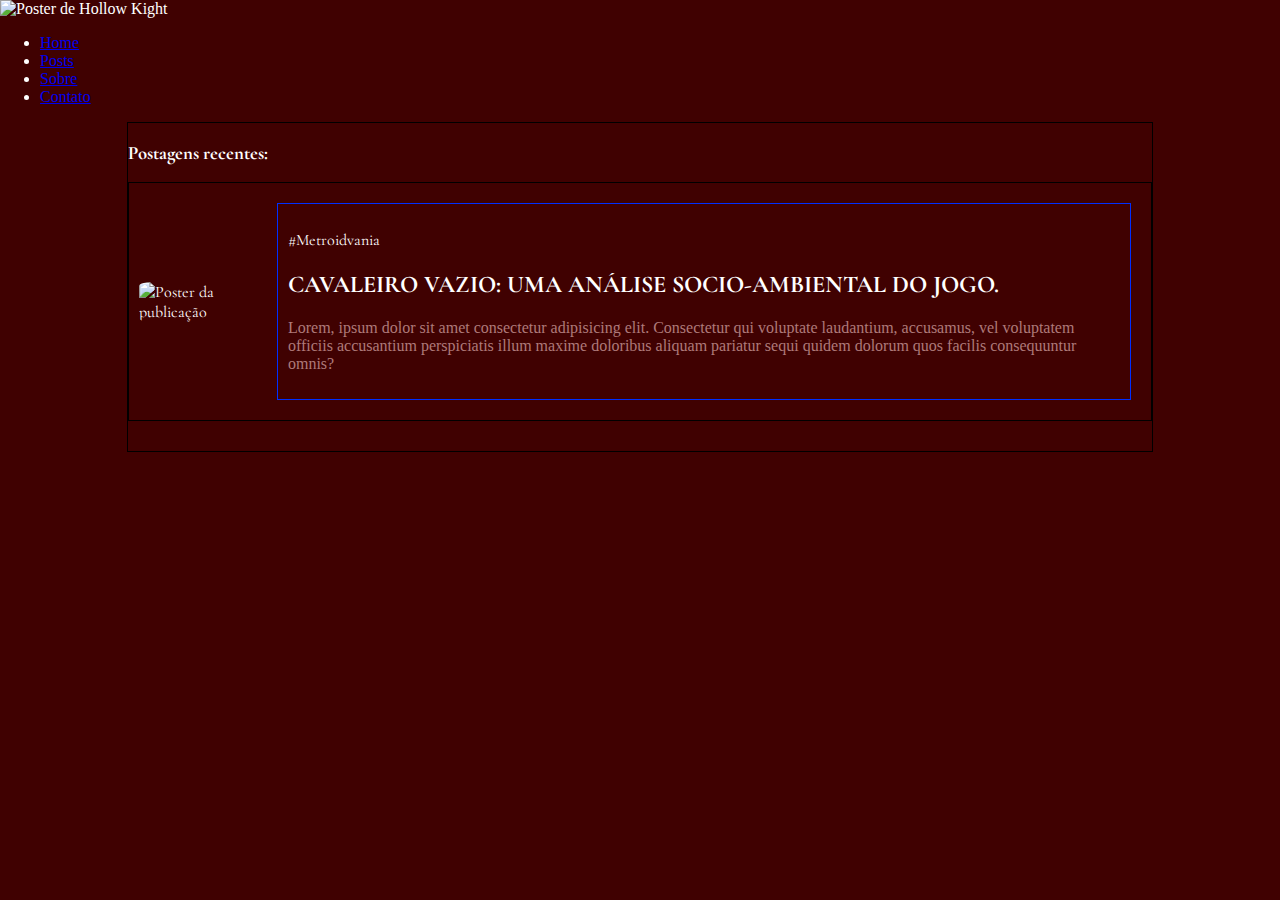
==== index.html @ 07a658ab "feat - Adicionando os cards das postagens, ainda incompleto" ====
<!DOCTYPE html>
<html lang="en">
    <head>
        <meta charset="UTF-8">
        <meta name="viewport" content="width=device-width, initial-scale=1.0">
        <title>GaymeBLOG</title>
        <link rel="stylesheet" href="style.css">

    </head>
    <body>
        <header>
            <img src="https://powergamingnetwork.com/wp-content/uploads/2019/03/HollowknighPNG.png" alt="Poster de Hollow Kight" id="imagem-principal">
            <nav>
                <ul>
                    <li><a href="index.html">Home</a></li>
                    <li><a href="index.html">Posts</a></li>
                    <li><a href="index.html">Sobre</a></li>
                    <li><a href="index.html">Contato</a></li>
                </ul>
            </header>
        <main>
            <h3 id="recents">Postagens recentes:</h3>
            <article class="post">
                <img src="https://i.pinimg.com/236x/a7/c2/39/a7c239e28e21987157e59020a99f8cb1.jpg" alt="Poster da publicação">
                <div class="post-info">
                    <p id="category">#Metroidvania</p>
                    <h2 id="post-title">CAVALEIRO VAZIO: UMA ANÁLISE SOCIO-AMBIENTAL DO JOGO.</h2>
                    <p id="post-resume">Lorem, ipsum dolor sit amet consectetur adipisicing elit. Consectetur qui voluptate laudantium, accusamus, vel voluptatem officiis accusantium perspiciatis illum maxime doloribus aliquam pariatur sequi quidem dolorum quos facilis consequuntur omnis?</p>
                    <!-- <button id="read-more">Leia mais</button> -->
                </div>
            </article>
            
        </main>
        

    </body>

</html>
---- style.css ----
@import url('https://fonts.google.com/share?selection.family=Titillium+Web:ital,wght@0,200;0,300;0,400;0,600;0,700;0,900;1,200;1,300;1,400;1,600;1,700');
@import url('https://fonts.googleapis.com/css2?family=Cormorant+Garamond:ital,wght@0,300;0,400;0,500;0,600;0,700;1,300;1,400;1,500;1,600;1,700&display=swap');

#cabecalho {
    color: rgb(8, 8, 8);
    background-color: #D7D9D9;
    padding-left: 250px;

}
body {
    margin: 0;
    background-color: #400101;
    color: white;
     
}

main {
    border: 1px solid #000;
    font-family: 'Cormorant Garamond', serif;
    margin: auto;
    width: 80%;
}

.container {
    width: 100%;
    height: 100%;
    display: flex;
    justify-content: center;
    align-items: center;
    overflow: hidden;
}

#imagem-principal {
    width: 100%;
    height: auto;
}

.post{
    border: 1px solid #000;
    margin-bottom: 30px;
    padding: 10px;
    display: flex;
    justify-content: center;
    align-items: center;
}

.post img{
    width: 25%;
    height: auto;
    border-radius: 10%;
}

.post-info{
    border: 1px solid #002fff;
    margin: 10px;
    padding: 10px;
}

#post-resume{
    color: #AE7A7A;
    font-family: 'Cormorant Garamond regular';
}
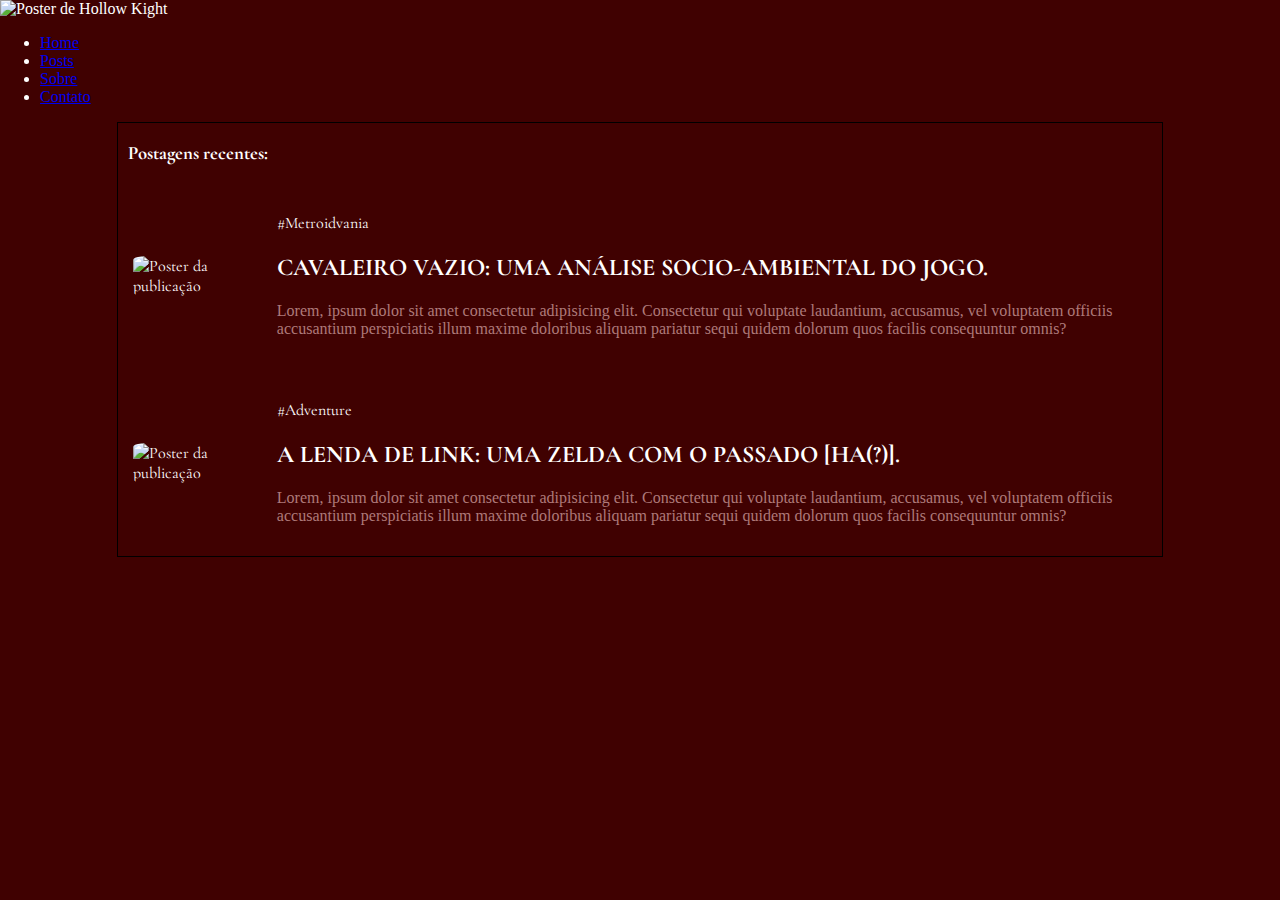
==== commit c82dc31a: "feat - Adicionando mais um card, e ajustando o tamanho da imagem" ====
--- a/index.html
+++ b/index.html
@@ -17,7 +17,7 @@
                     <li><a href="index.html">Sobre</a></li>
                     <li><a href="index.html">Contato</a></li>
                 </ul>
-            </header>
+        </header>
         <main>
             <h3 id="recents">Postagens recentes:</h3>
             <article class="post">
@@ -29,6 +29,15 @@
                     <!-- <button id="read-more">Leia mais</button> -->
                 </div>
             </article>
+            <article class="post">
+                <img src="https://s3-external-1.amazonaws.com/romhacking-hacks/hacks/nes/images/titles/2136titlescreen.png" alt="Poster da publicação">
+                <div class="post-info">
+                    <p id="category">#Adventure</p>
+                    <h2 id="post-title">A LENDA DE LINK: UMA ZELDA COM O PASSADO [HA(?)].</h2>
+                    <p id="post-resume">Lorem, ipsum dolor sit amet consectetur adipisicing elit. Consectetur qui voluptate laudantium, accusamus, vel voluptatem officiis accusantium perspiciatis illum maxime doloribus aliquam pariatur sequi quidem dolorum quos facilis consequuntur omnis?</p>
+                    <!-- <button id="read-more">Leia mais</button> -->
+                </div>
+            </article>
             
         </main>
         
--- a/style.css
+++ b/style.css
@@ -19,6 +19,8 @@
     font-family: 'Cormorant Garamond', serif;
     margin: auto;
     width: 80%;
+    padding: 0px 10px;
+    /* padding: 10px; */
 }
 
 .container {
@@ -36,9 +38,9 @@
 }
 
 .post{
-    border: 1px solid #000;
-    margin-bottom: 30px;
-    padding: 10px;
+    /* border: 1px solid #000; */
+    /* margin-bottom: 30px; */
+    padding: 5px;
     display: flex;
     justify-content: center;
     align-items: center;
@@ -51,12 +53,33 @@
 }
 
 .post-info{
-    border: 1px solid #002fff;
-    margin: 10px;
+    /* border: 1px solid #002fff; */
+    /* margin: 10px; */
     padding: 10px;
 }
 
 #post-resume{
     color: #AE7A7A;
     font-family: 'Cormorant Garamond regular';
+}
+
+/* Hovers */
+.post:hover{
+    background-color: #581509;
+    /* color: #400101; */
+    border-radius: 21px;
+}
+
+@media (max-width: 360px) {
+    .post {
+        /* justify-content: flex-start; */
+        flex-wrap: wrap;
+    }
+
+    .post img{
+        width: 75%;
+        height: auto;
+        border-radius: 10%;
+    }
+    
 }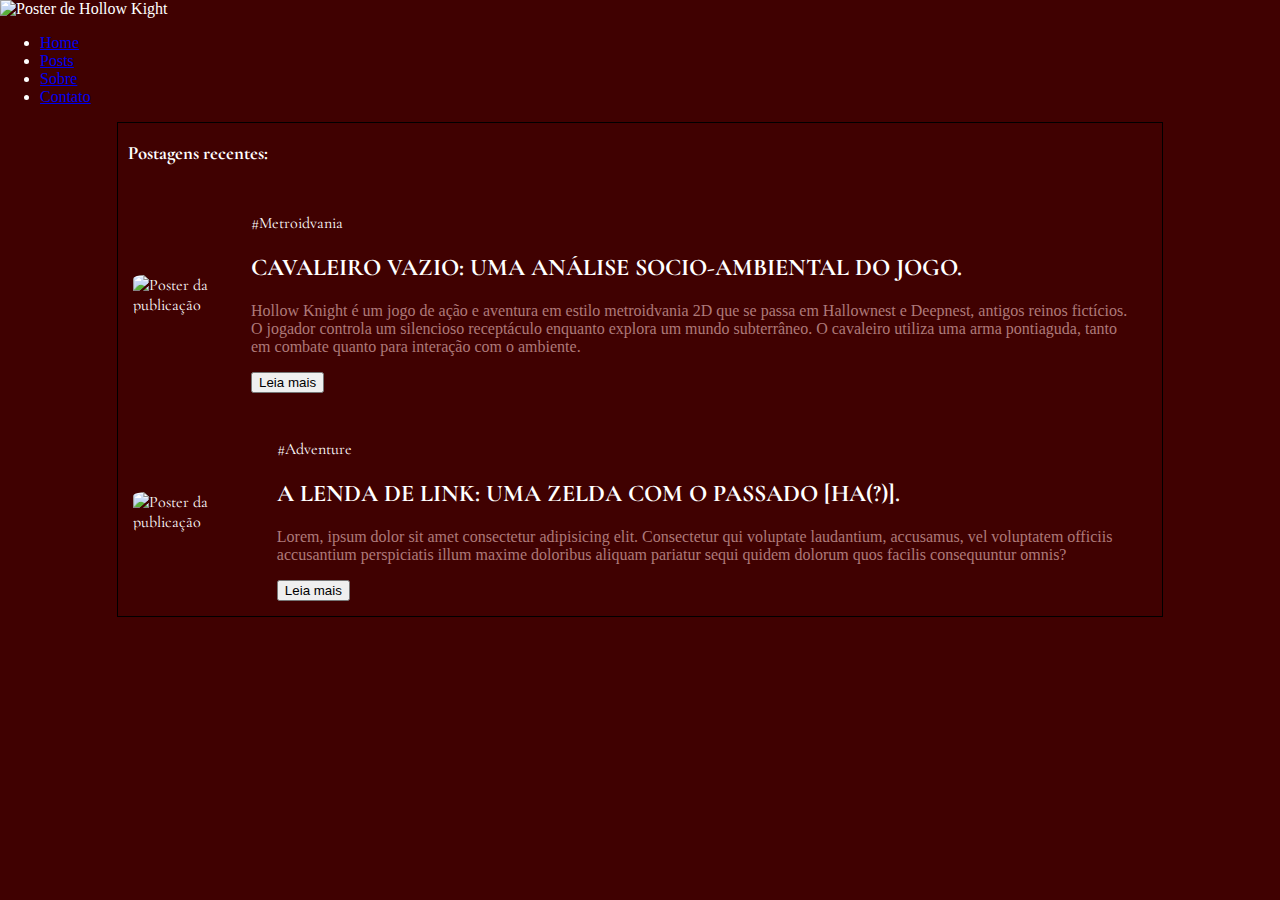
==== commit 6471ca15: "Merge remote-tracking branch 'origin'" ====
--- a/index.html
+++ b/index.html
@@ -25,8 +25,15 @@
                 <div class="post-info">
                     <p id="category">#Metroidvania</p>
                     <h2 id="post-title">CAVALEIRO VAZIO: UMA ANÁLISE SOCIO-AMBIENTAL DO JOGO.</h2>
-                    <p id="post-resume">Lorem, ipsum dolor sit amet consectetur adipisicing elit. Consectetur qui voluptate laudantium, accusamus, vel voluptatem officiis accusantium perspiciatis illum maxime doloribus aliquam pariatur sequi quidem dolorum quos facilis consequuntur omnis?</p>
-                    <!-- <button id="read-more">Leia mais</button> -->
+                    <p id="post-resume">Hollow Knight é um jogo de ação e aventura em estilo metroidvania 2D que se passa em Hallownest e Deepnest, antigos reinos fictícios. O jogador controla um silencioso receptáculo enquanto explora um mundo subterrâneo. O cavaleiro utiliza uma arma pontiaguda, tanto em combate quanto para interação com o ambiente.</p>
+                    <button id="read-more" onclick="redirectHollowKnight()">Leia mais</button>
+                    <script>
+                        function redirectHollowKnight() {
+                            window.location.href = "hollowknight.html";
+                        }
+                    </script>
+                    
+
                 </div>
             </article>
             <article class="post">
@@ -35,7 +42,12 @@
                     <p id="category">#Adventure</p>
                     <h2 id="post-title">A LENDA DE LINK: UMA ZELDA COM O PASSADO [HA(?)].</h2>
                     <p id="post-resume">Lorem, ipsum dolor sit amet consectetur adipisicing elit. Consectetur qui voluptate laudantium, accusamus, vel voluptatem officiis accusantium perspiciatis illum maxime doloribus aliquam pariatur sequi quidem dolorum quos facilis consequuntur omnis?</p>
-                    <!-- <button id="read-more">Leia mais</button> -->
+                    <button id="read-more" onclick="redirectZelda()">Leia mais</button>
+                    <script>
+                        function redirectZelda() {
+                            window.location.href = "zelda.html";
+                        }
+                    </script>
                 </div>
             </article>
             
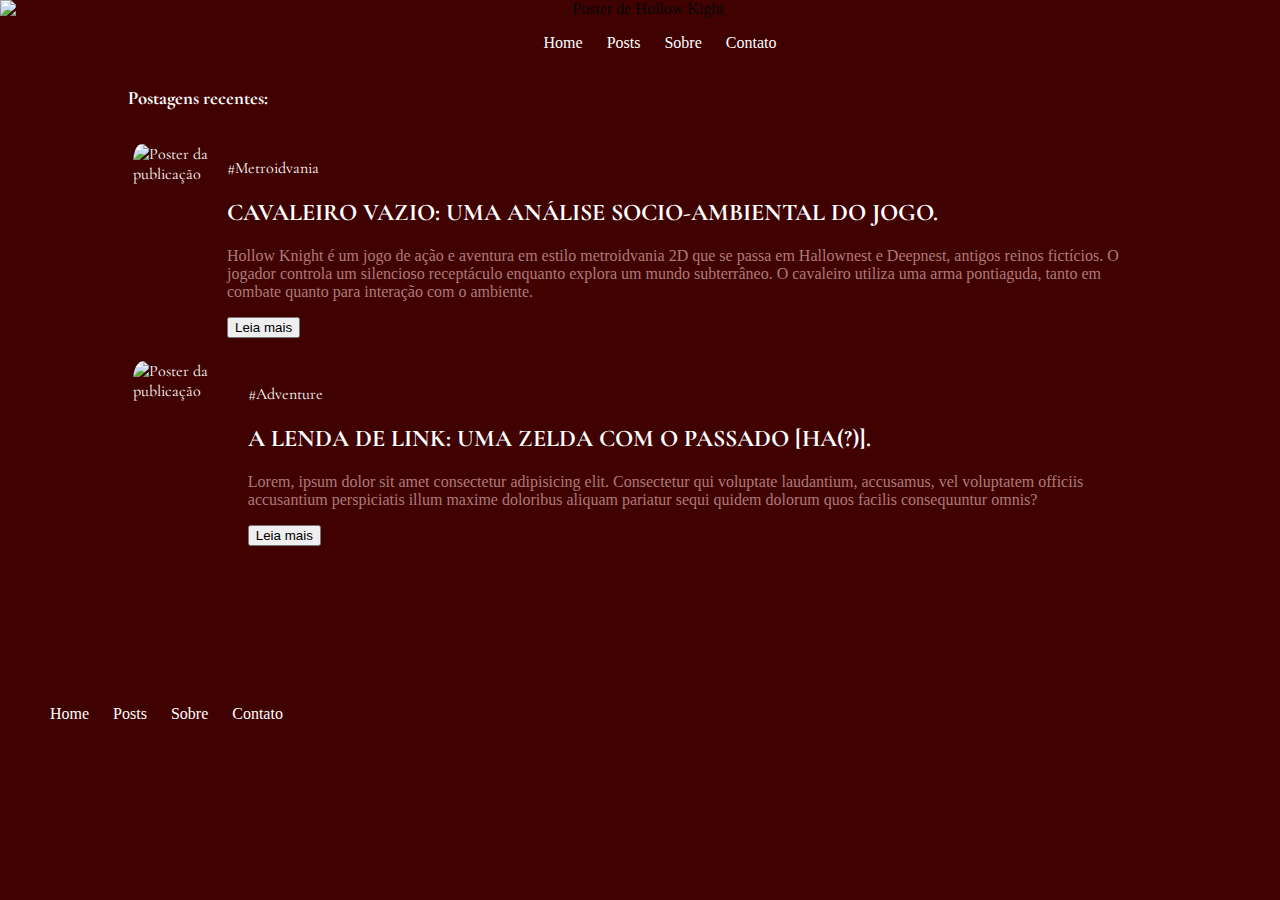
==== commit d0612d9c: "Feat - Ajuste no redimensionamento das imagens" ====
--- a/index.html
+++ b/index.html
@@ -8,12 +8,12 @@
 
     </head>
     <body>
-        <header>
-            <img src="https://powergamingnetwork.com/wp-content/uploads/2019/03/HollowknighPNG.png" alt="Poster de Hollow Kight" id="imagem-principal">
+        <header id="cabecalho">
+            <img src="https://blogger.googleusercontent.com/img/b/R29vZ2xl/AVvXsEjxf_k8YnuP5SVYiYGF3wWGNegWWNF_MXy69ScmkUclvuExcQy7RGbL-48Ky8jG4o4ZsOc7j5BIqFdsBXfaoGIZ7aTa0_LlvxZPoLY25GwrixLQz0XwNSguM03rDNctI9Ffn-qHL9eslhqDYlP-K8U9HD5VYRgVI9kWjt1HJ3Y6z5zoHtzURRNYWd8d0Q/s1920/GQ_Best_Video_Games_of_All_Time.jpg" alt="Poster de Hollow Kight" id="imagem-principal">
             <nav>
                 <ul>
                     <li><a href="index.html">Home</a></li>
-                    <li><a href="index.html">Posts</a></li>
+                    <li><a href="#recents">Posts</a></li>
                     <li><a href="index.html">Sobre</a></li>
                     <li><a href="index.html">Contato</a></li>
                 </ul>
@@ -53,7 +53,15 @@
             
         </main>
         
-
+    <footer>
+        <nav>
+            <ul>
+                <li><a href="index.html">Home</a></li>
+                <li><a href="#recents">Posts</a></li>
+                <li><a href="index.html">Sobre</a></li>
+                <li><a href="index.html">Contato</a></li>
+            </ul>
+    </footer>
     </body>
 
 </html>
--- a/style.css
+++ b/style.css
@@ -3,10 +3,48 @@
 
 #cabecalho {
     color: rgb(8, 8, 8);
-    background-color: #D7D9D9;
-    padding-left: 250px;
+    background-color: #400101;
+    display: flex;
+    flex-direction: column;
+    text-align: center;
+    align-items: center;
+    overflow: hidden;
+    /* padding-left: 250px; */
+    /* border: 5px solid #000 ; */
+}
 
+#imagem-principal {
+    width: 100%; 
+    max-height: 50vh;
+    height: auto; 
+    object-fit: cover;
 }
+
+/* nav {
+    margin: auto;
+    width: 25%;
+} */
+
+nav a:hover {
+    color: white;
+    text-decoration: underline;
+}   
+
+a:link, a:visited, a:hover,a:active {
+    color: darkslategray;
+    text-decoration: none;
+}
+
+nav a:link, nav a:visited {
+    color: white;
+    text-decoration: none;
+}  
+
+nav li {
+    display: inline-block;
+    margin: 0 10px;
+}
+
 body {
     margin: 0;
     background-color: #400101;
@@ -15,11 +53,11 @@
 }
 
 main {
-    border: 1px solid #000;
+    /* border: 1px solid #000; */
     font-family: 'Cormorant Garamond', serif;
     margin: auto;
     width: 80%;
-    padding: 0px 10px;
+    padding: 0px 10px 10vw 10px;
     /* padding: 10px; */
 }
 
@@ -32,24 +70,23 @@
     overflow: hidden;
 }
 
-#imagem-principal {
-    width: 100%;
-    height: auto;
-}
+
 
 .post{
     /* border: 1px solid #000; */
     /* margin-bottom: 30px; */
     padding: 5px;
     display: flex;
-    justify-content: center;
+    justify-content: flex-start;
     align-items: center;
 }
 
 .post img{
-    width: 25%;
-    height: auto;
+    width: 12em;
+    height: 12em;
+    /* max-height: fit-; */
     border-radius: 10%;
+    object-fit: cover;
 }
 
 .post-info{
@@ -70,9 +107,9 @@
     border-radius: 21px;
 }
 
-@media (max-width: 360px) {
+@media (max-width: 500px) {
     .post {
-        /* justify-content: flex-start; */
+        justify-content: center;
         flex-wrap: wrap;
     }
 
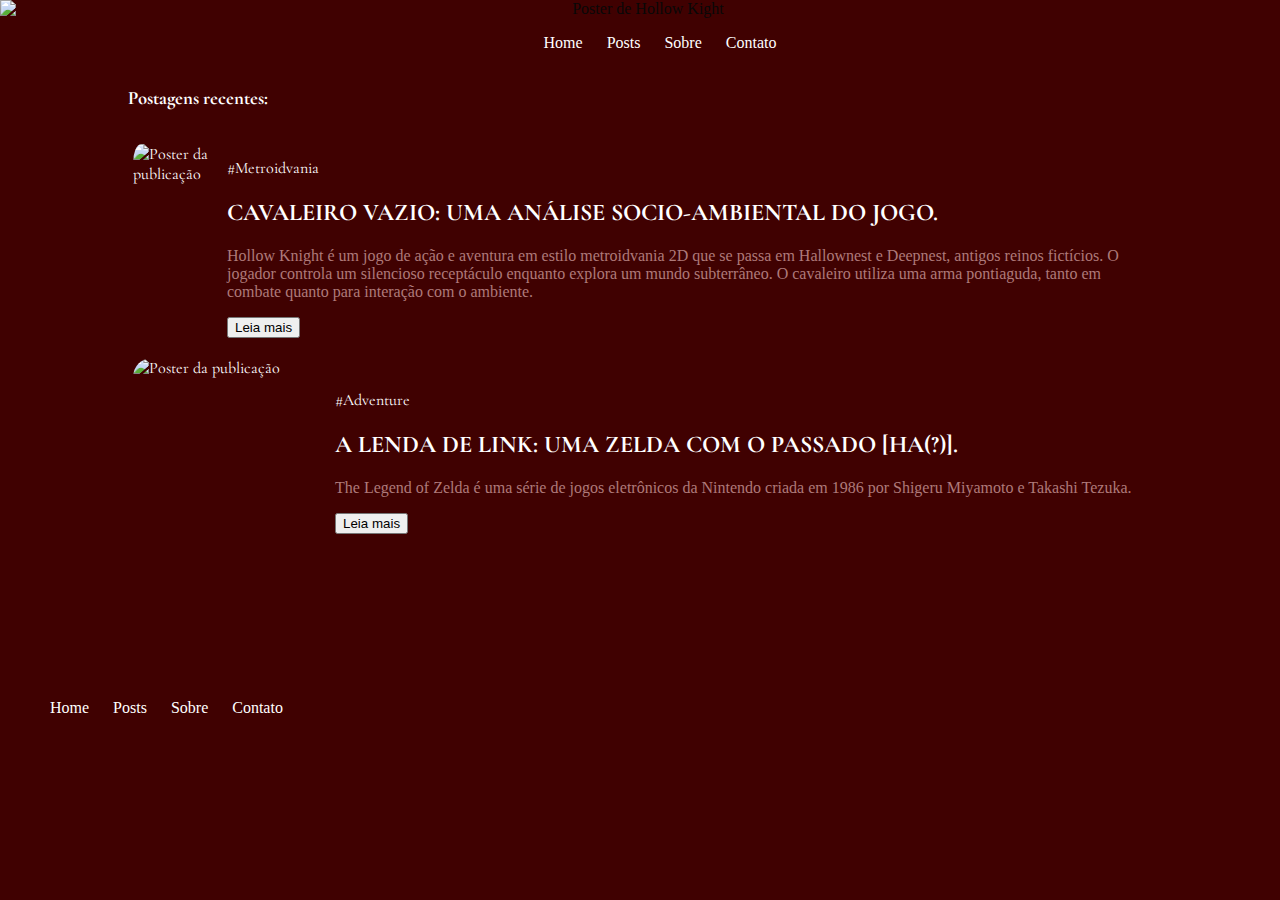
==== commit 0b175f9a: "alterações zelda" ====
--- a/index.html
+++ b/index.html
@@ -41,7 +41,7 @@
                 <div class="post-info">
                     <p id="category">#Adventure</p>
                     <h2 id="post-title">A LENDA DE LINK: UMA ZELDA COM O PASSADO [HA(?)].</h2>
-                    <p id="post-resume">Lorem, ipsum dolor sit amet consectetur adipisicing elit. Consectetur qui voluptate laudantium, accusamus, vel voluptatem officiis accusantium perspiciatis illum maxime doloribus aliquam pariatur sequi quidem dolorum quos facilis consequuntur omnis?</p>
+                    <p id="post-resume">The Legend of Zelda é uma série de jogos eletrônicos da Nintendo criada em 1986 por Shigeru Miyamoto e Takashi Tezuka.</p>
                     <button id="read-more" onclick="redirectZelda()">Leia mais</button>
                     <script>
                         function redirectZelda() {
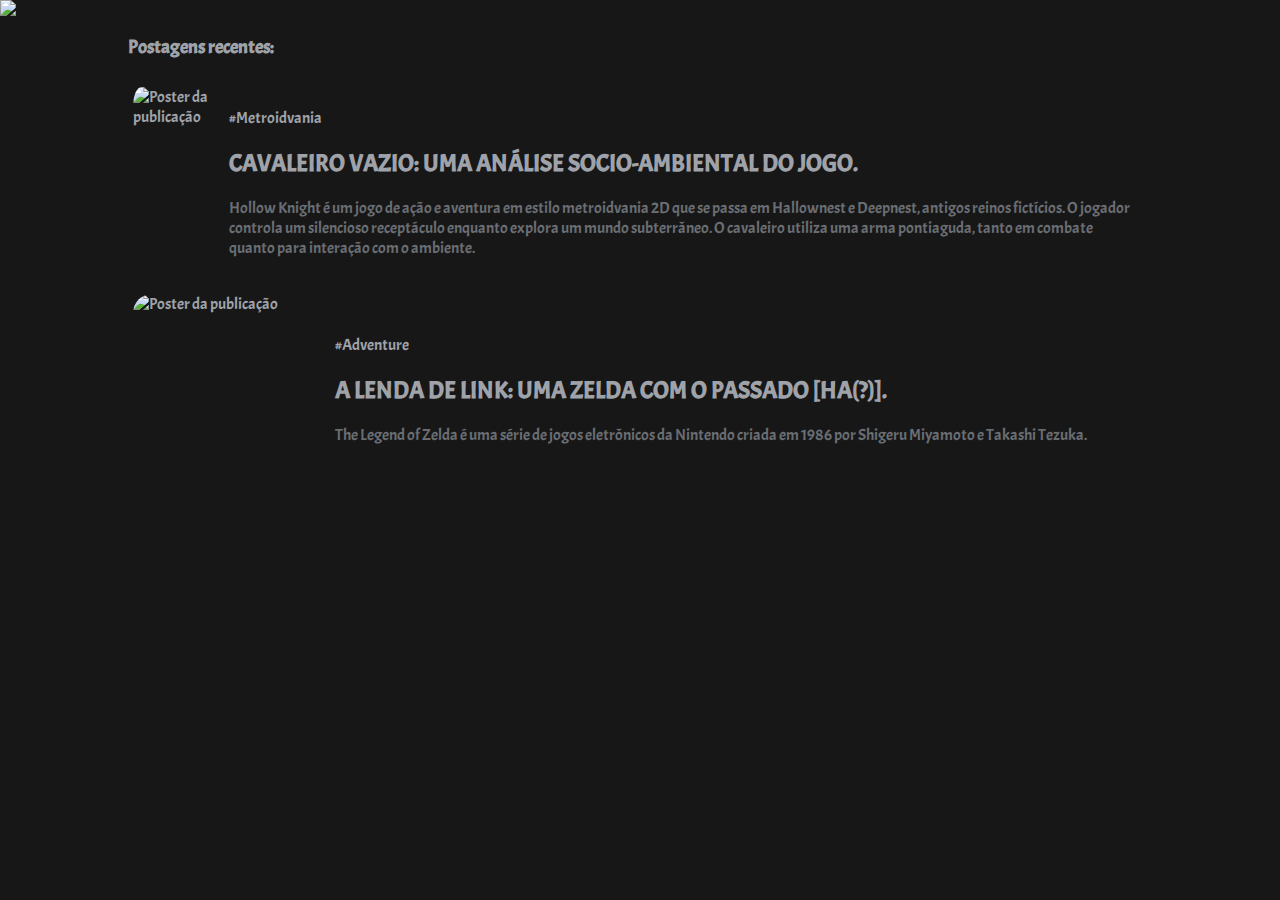
==== commit 9c2ca79c: "Ajustes nas paginas de publicação" ====
--- a/index.html
+++ b/index.html
@@ -9,24 +9,21 @@
     </head>
     <body>
         <header id="cabecalho">
-            <img src="https://blogger.googleusercontent.com/img/b/R29vZ2xl/AVvXsEjxf_k8YnuP5SVYiYGF3wWGNegWWNF_MXy69ScmkUclvuExcQy7RGbL-48Ky8jG4o4ZsOc7j5BIqFdsBXfaoGIZ7aTa0_LlvxZPoLY25GwrixLQz0XwNSguM03rDNctI9Ffn-qHL9eslhqDYlP-K8U9HD5VYRgVI9kWjt1HJ3Y6z5zoHtzURRNYWd8d0Q/s1920/GQ_Best_Video_Games_of_All_Time.jpg" alt="Poster de Hollow Kight" id="imagem-principal">
-            <nav>
-                <ul>
-                    <li><a href="index.html">Home</a></li>
-                    <li><a href="#recents">Posts</a></li>
-                    <li><a href="index.html">Sobre</a></li>
-                    <li><a href="index.html">Contato</a></li>
-                </ul>
+            <img src="https://assets.nintendo.com/image/upload/ar_16:9,b_auto:border,c_lpad/b_white/f_auto/q_auto/dpr_1.25/c_scale,w_1000/ncom/software/switch/70010000012332/ac4d1fc9824876ce756406f0525d50c57ded4b2a666f6dfe40a6ac5c3563fad9" id="imagem-principal">
+            <div id="blog-title">
+                <h1>GaymeBLOG</h1>
+                <p>Seu blog de games favorito!</p>
+            </div>
         </header>
         <main>
             <h3 id="recents">Postagens recentes:</h3>
-            <article class="post">
+            <article class="post"  onclick="redirectHollowKnight()">
                 <img src="https://i.pinimg.com/236x/a7/c2/39/a7c239e28e21987157e59020a99f8cb1.jpg" alt="Poster da publicação">
                 <div class="post-info">
                     <p id="category">#Metroidvania</p>
                     <h2 id="post-title">CAVALEIRO VAZIO: UMA ANÁLISE SOCIO-AMBIENTAL DO JOGO.</h2>
                     <p id="post-resume">Hollow Knight é um jogo de ação e aventura em estilo metroidvania 2D que se passa em Hallownest e Deepnest, antigos reinos fictícios. O jogador controla um silencioso receptáculo enquanto explora um mundo subterrâneo. O cavaleiro utiliza uma arma pontiaguda, tanto em combate quanto para interação com o ambiente.</p>
-                    <button id="read-more" onclick="redirectHollowKnight()">Leia mais</button>
+                    <!-- <button id="read-more" onclick="redirectHollowKnight()">Leia mais</button> -->
                     <script>
                         function redirectHollowKnight() {
                             window.location.href = "hollowknight.html";
@@ -38,11 +35,11 @@
             </article>
             <article class="post">
                 <img src="https://s3-external-1.amazonaws.com/romhacking-hacks/hacks/nes/images/titles/2136titlescreen.png" alt="Poster da publicação">
-                <div class="post-info">
+                <div class="post-info" onclick="redirectZelda()">
                     <p id="category">#Adventure</p>
                     <h2 id="post-title">A LENDA DE LINK: UMA ZELDA COM O PASSADO [HA(?)].</h2>
                     <p id="post-resume">The Legend of Zelda é uma série de jogos eletrônicos da Nintendo criada em 1986 por Shigeru Miyamoto e Takashi Tezuka.</p>
-                    <button id="read-more" onclick="redirectZelda()">Leia mais</button>
+                    <!-- <button id="read-more" onclick="redirectZelda()">Leia mais</button> -->
                     <script>
                         function redirectZelda() {
                             window.location.href = "zelda.html";
@@ -53,7 +50,8 @@
             
         </main>
         
-    <footer>
+    </body>
+    <!-- <footer>
         <nav>
             <ul>
                 <li><a href="index.html">Home</a></li>
@@ -61,7 +59,6 @@
                 <li><a href="index.html">Sobre</a></li>
                 <li><a href="index.html">Contato</a></li>
             </ul>
-    </footer>
-    </body>
+    </footer> -->
 
 </html>
--- a/style.css
+++ b/style.css
@@ -1,14 +1,25 @@
 @import url('https://fonts.google.com/share?selection.family=Titillium+Web:ital,wght@0,200;0,300;0,400;0,600;0,700;0,900;1,200;1,300;1,400;1,600;1,700');
 @import url('https://fonts.googleapis.com/css2?family=Cormorant+Garamond:ital,wght@0,300;0,400;0,500;0,600;0,700;1,300;1,400;1,500;1,600;1,700&display=swap');
+@import url('https://fonts.googleapis.com/css2?family=Acme&family=Nanum+Gothic+Coding&display=swap');
+@import url('https://fonts.googleapis.com/css2?family=Acme&family=Berkshire+Swash&family=Nanum+Gothic+Coding&family=Palanquin:wght@100;200;300;400;500;600;700&display=swap');
+
+:root{
+    --color-background: #171718;
+    --color-title: #9fa3a9;
+    --color-description: #6a6e73;
+    --color-hover: #393d42;
+    --color-nav: #ffffff;
+}
 
 #cabecalho {
     color: rgb(8, 8, 8);
-    background-color: #400101;
+    background-color: var(--color-background);
     display: flex;
     flex-direction: column;
     text-align: center;
     align-items: center;
     overflow: hidden;
+    position: relative;
     /* padding-left: 250px; */
     /* border: 5px solid #000 ; */
 }
@@ -25,36 +36,74 @@
     width: 25%;
 } */
 
+#blog-title {
+    background-color: var(--color-background);
+    position: absolute;
+    width: 30%;
+    height: auto;
+    /* margin-top: 41vh; */
+    padding: 2vh;
+    bottom: 0vh;
+    /* top: 100%; */
+}
+
+#blog-title h1 {
+    font-family: "Berkshire Swash";
+    font-size: 5vh;
+    color: var(--color-title);
+    text-align: center;
+    margin: 0;
+    padding: 0;
+}
+
+#blog-title p{
+    font-family: "Acme";
+    font-size: 2vh;
+    color: var(--color-title);
+    text-align: center;
+    margin: 0;
+    padding: 0;
+}
+
 nav a:hover {
-    color: white;
     text-decoration: underline;
 }   
 
-a:link, a:visited, a:hover,a:active {
+nav a:link, nav a:visited {
+    font-size: 3vh;
+    color: var(--color-background);
+    text-decoration: none;
+}  
+
+/* a:link, a:visited, a:hover,a:active {
     color: darkslategray;
     text-decoration: none;
-}
-
-nav a:link, nav a:visited {
-    color: white;
-    text-decoration: none;
-}  
-
-nav li {
+} */
+
+nav{
+    width: 100%;
+    height: fit-content;
+    /* border: 1px solid #000; */
+    background-color: var(--color-nav);
+    padding: 5px 10px 5px 30px;
+}
+
+/* nav li {
     display: inline-block;
     margin: 0 10px;
-}
+    flex-wrap: nowrap;
+    color: var(--color-background);
+} */
 
 body {
     margin: 0;
-    background-color: #400101;
-    color: white;
-     
+    background-color:var(--color-background);
+    color: var(--color-title);
 }
 
 main {
     /* border: 1px solid #000; */
-    font-family: 'Cormorant Garamond', serif;
+    font-family: "Acme", sans-serif;
     margin: auto;
     width: 80%;
     padding: 0px 10px 10vw 10px;
@@ -96,15 +145,21 @@
 }
 
 #post-resume{
-    color: #AE7A7A;
-    font-family: 'Cormorant Garamond regular';
+    color: var(--color-description);
+    font-family: "Acme", sans-serif;
 }
 
 /* Hovers */
 .post:hover{
-    background-color: #581509;
+    background-color: var(--color-hover);
     /* color: #400101; */
     border-radius: 21px;
+}
+
+footer{
+    /* border: 1px solid #000; */
+    text-align: right;
+    margin-right: 25px;  
 }
 
 @media (max-width: 500px) {
@@ -119,4 +174,32 @@
         border-radius: 10%;
     }
     
-}+}
+#resumeHK {
+    width: 300px;
+}
+
+
+.topicos {
+    
+}
+#resumo{
+    /* display: flex; */
+    float: left;
+
+}
+.titulos-topicos{
+    font-family: "Acme", sans-serif;
+    font-size: 30px;
+    width: 100px;
+  
+}
+.imagens-topicos{
+    height: 500px;
+    margin: auto;
+    display: block;
+}
+.paragrafos-topicos{
+    font-size: 18px;
+
+}
